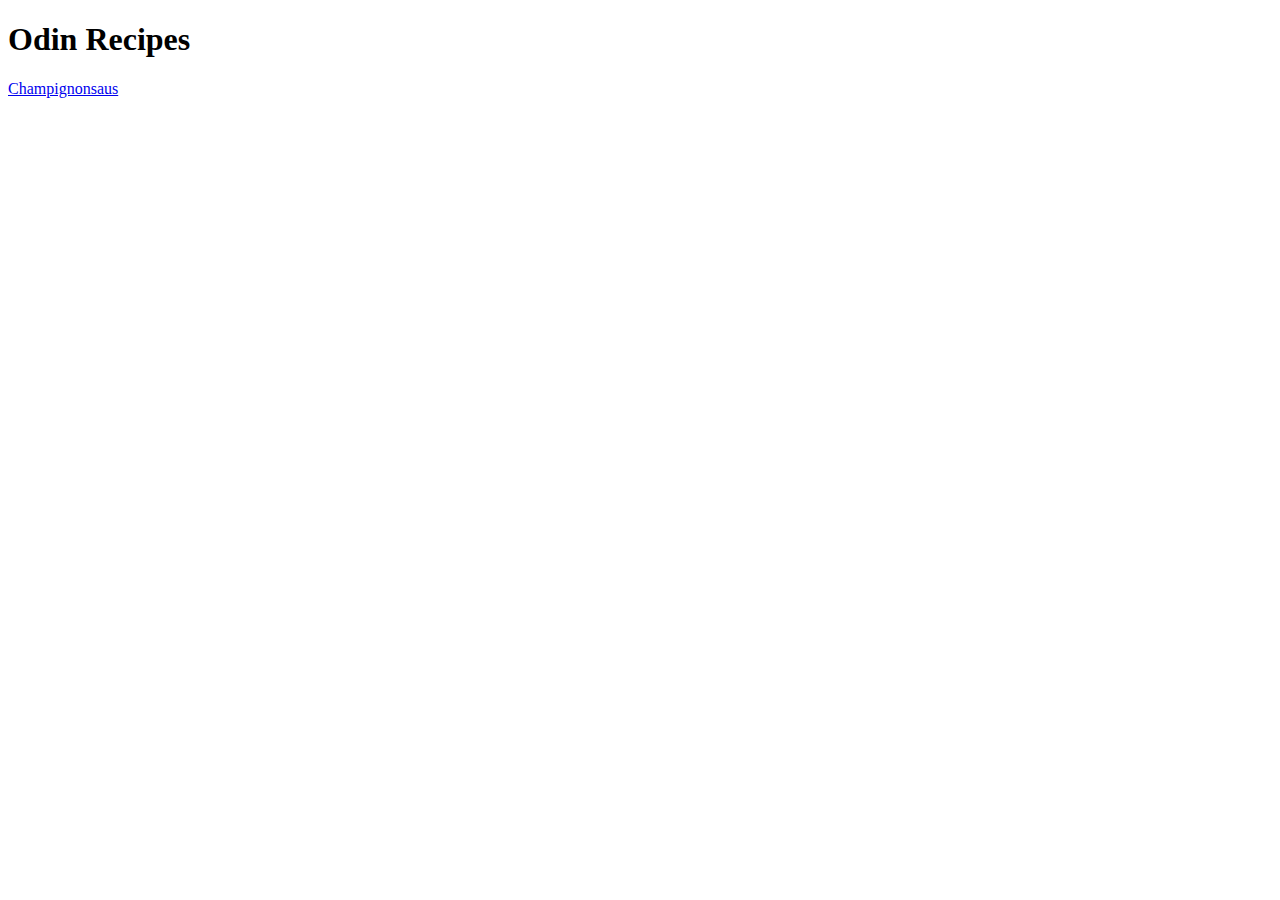
==== index.html @ a4408040 "Created index.html / Created recipes directory and added champignonsaus page" ====
<!DOCTYPE html>
<html lang="en">
<head>
    <meta charset="UTF-8">
    <meta http-equiv="X-UA-Compatible" content="IE=edge">
    <meta name="viewport" content="width=>, initial-scale=1.0">
    <title>Document</title>
</head>
<body>
    <h1>Odin Recipes</h1>

    <a href="/recipes/champignonsaus.html">Champignonsaus</a>
</body>
</html>
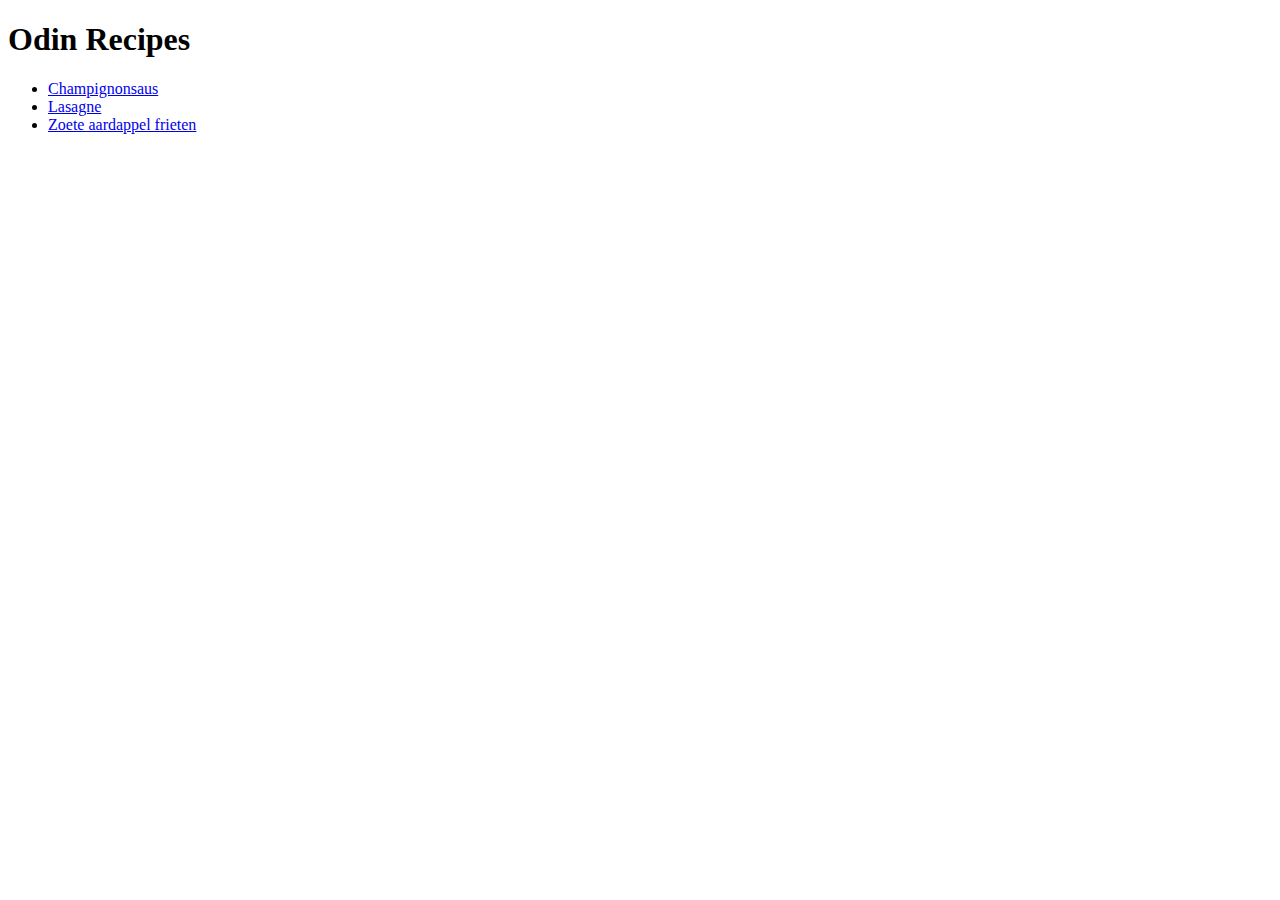
==== commit 9f615e08: "Added multiple recipes pages and added a boilerplate for recipes to add." ====
--- a/index.html
+++ b/index.html
@@ -8,7 +8,10 @@
 </head>
 <body>
     <h1>Odin Recipes</h1>
-
-    <a href="/recipes/champignonsaus.html">Champignonsaus</a>
+    <ul>
+    <li><a href="/recipes/champignonsaus.html">Champignonsaus</a></li>
+    <li><a href="/recipes/lasagne.html">Lasagne</a></li>
+    <li><a href="/recipes/zoeteaardappelfrieten.html">Zoete aardappel frieten</a></li>
+    </ul>
 </body>
 </html>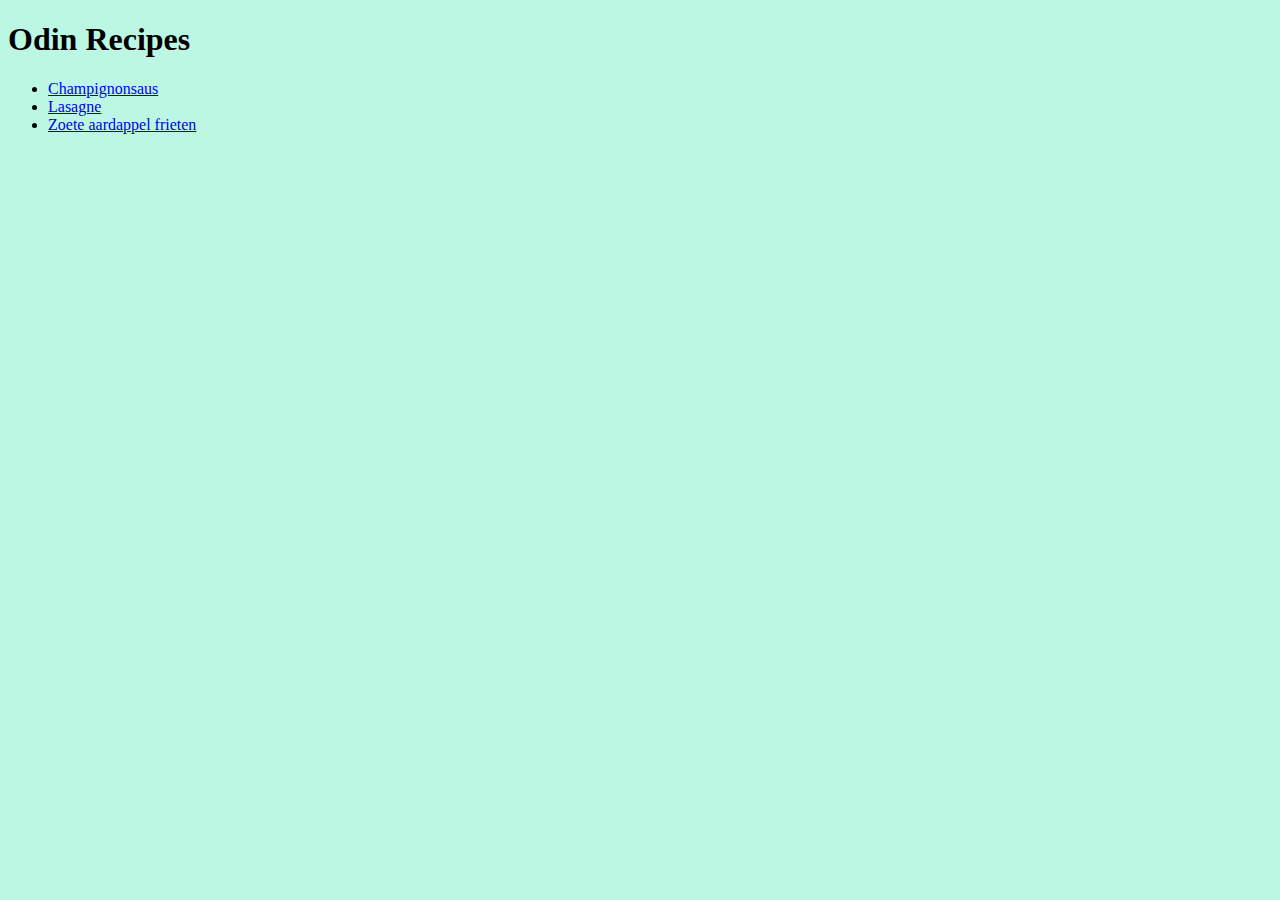
==== commit 937d5dd0: "Added a style sheet to all pages and added a background" ====
--- a/index.html
+++ b/index.html
@@ -5,6 +5,7 @@
     <meta http-equiv="X-UA-Compatible" content="IE=edge">
     <meta name="viewport" content="width=>, initial-scale=1.0">
     <title>Document</title>
+    <link rel="stylesheet" href="style.css">
 </head>
 <body>
     <h1>Odin Recipes</h1>
--- a/style.css
+++ b/style.css
@@ -0,0 +1,3 @@
+* {
+    background-color: #bcf7e3;
+}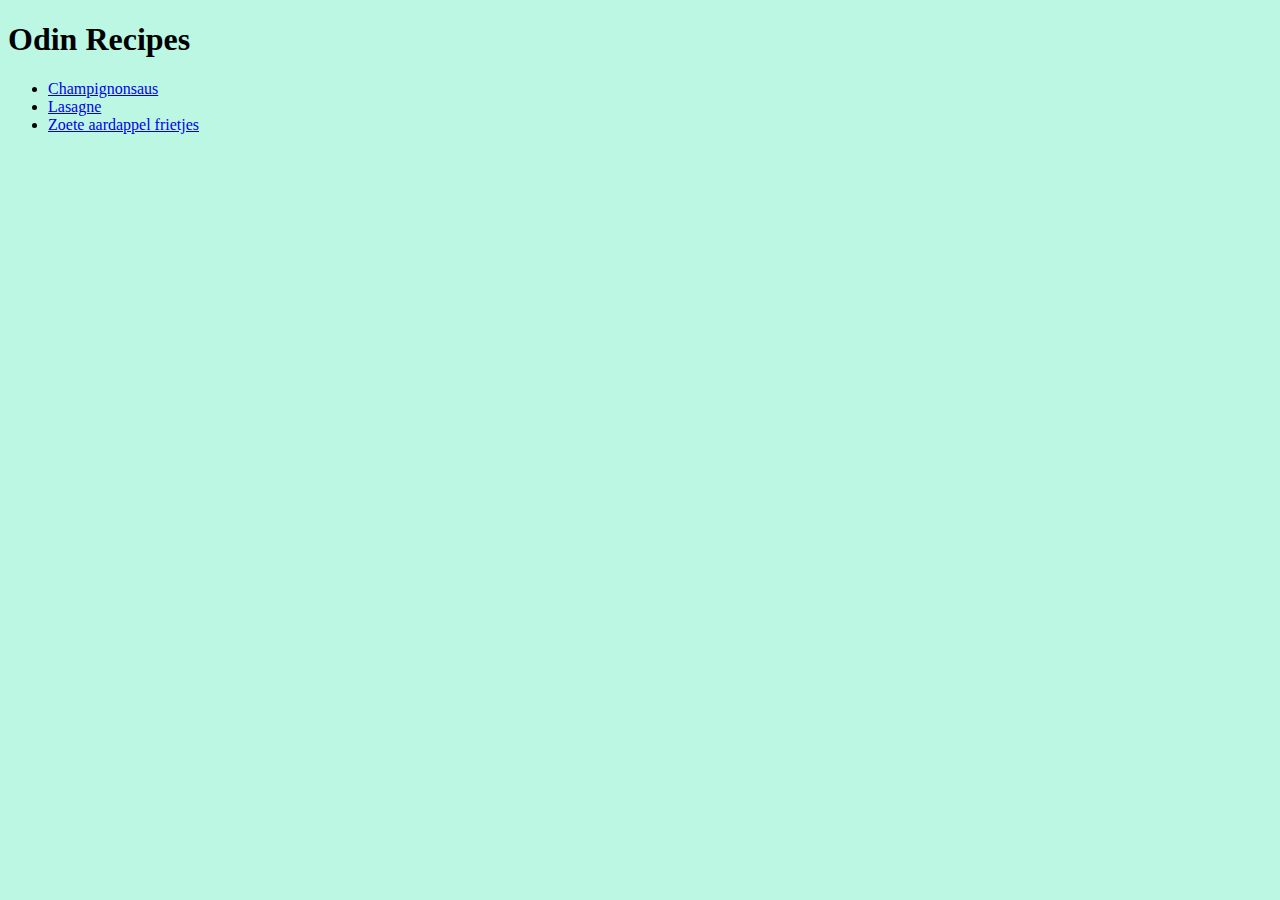
==== commit 4ece42f9: "Testing new pc connection" ====
--- a/index.html
+++ b/index.html
@@ -12,7 +12,7 @@
     <ul>
     <li><a href="/recipes/champignonsaus.html">Champignonsaus</a></li>
     <li><a href="/recipes/lasagne.html">Lasagne</a></li>
-    <li><a href="/recipes/zoeteaardappelfrieten.html">Zoete aardappel frieten</a></li>
+    <li><a href="/recipes/zoeteaardappelfrieten.html">Zoete aardappel frietjes</a></li>
     </ul>
 </body>
 </html>